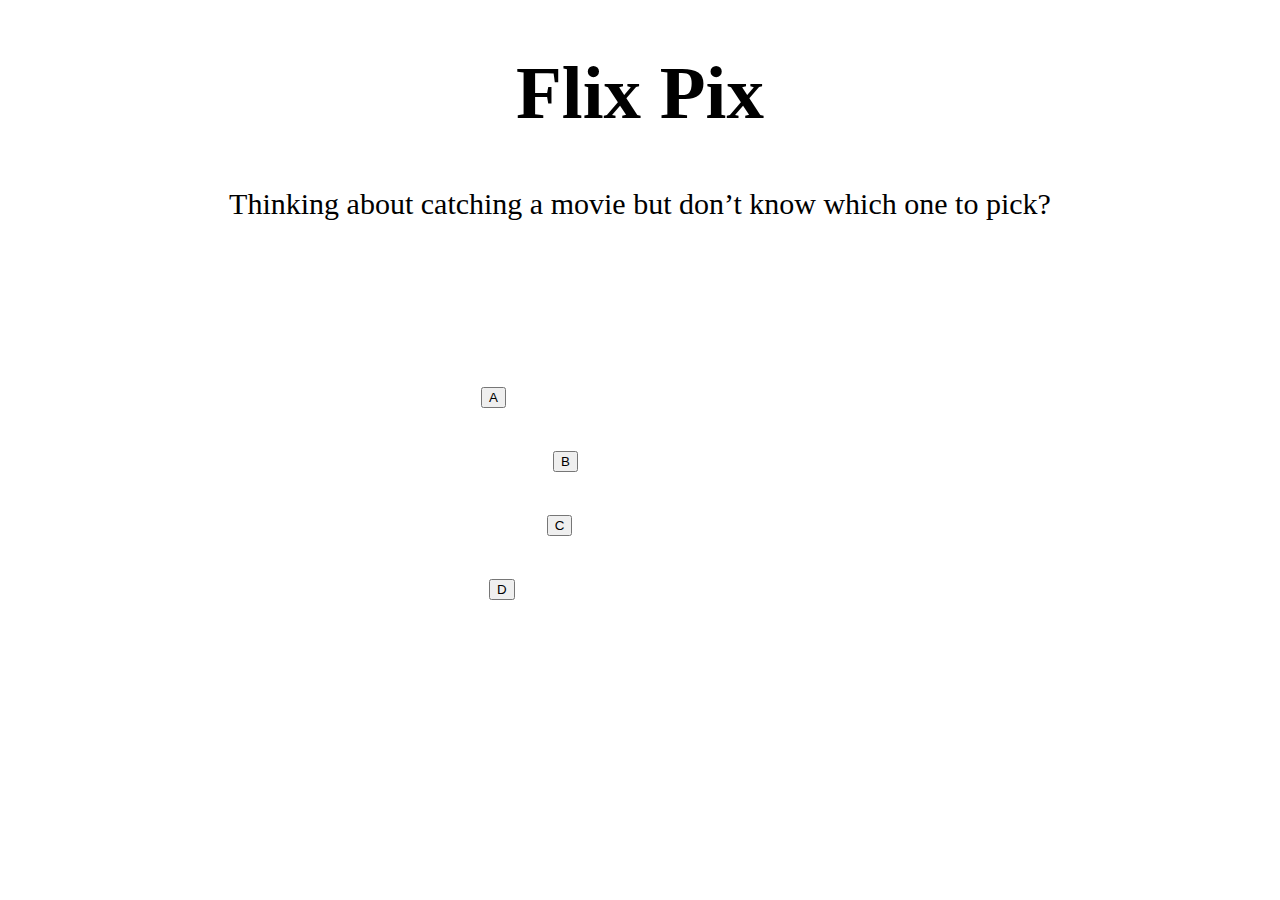
==== index.html @ 5c4899f2 "more" ====
<!DOCTYPE html>
<html lang="en">
<head>
  <meta charset="UTF-8">
  <title>Flix Pix</title>
  <link rel="stylesheet" href="index.css">

</head>
<body>

<header>

  <h1>Flix Pix</h1>
  <p>Thinking about catching a movie but don’t know which one to pick?</p>

</header>


<div class="question1"></div>

<div class="question2"></div>

<div class="question3"></div>

<div class="question4"></div>
<section>




</section>





  <script src="bower_components/jquery/dist/jquery.js"></script>
  <script src="bower_components/underscore/underscore.js"></script>

  <script src="data.json"></script>


  <script src="template.js"></script>
  <script src="main.js"></script>


</body>
</html>
---- index.css ----
section {
  margin: 50px;
  padding: 10px;
  font-size: 22px;
  background-image: url("images/curtain.jpg");
  background-size: cover;
  color: white;
}

h1 {
  text-align: center;
  font-size: 75px;
}

p {
  text-align: center;
  font-size: 30px;
}

h2 {
  text-align: center;

}

.button {
  border-radius: 90%;
  font-size: 45px;
  margin: 0px 0px 0px 550px;

}

.question2, .question3, .question4 {
  display: none;

}

.active {
  display: block;
}

.hide {
  display: none;
}
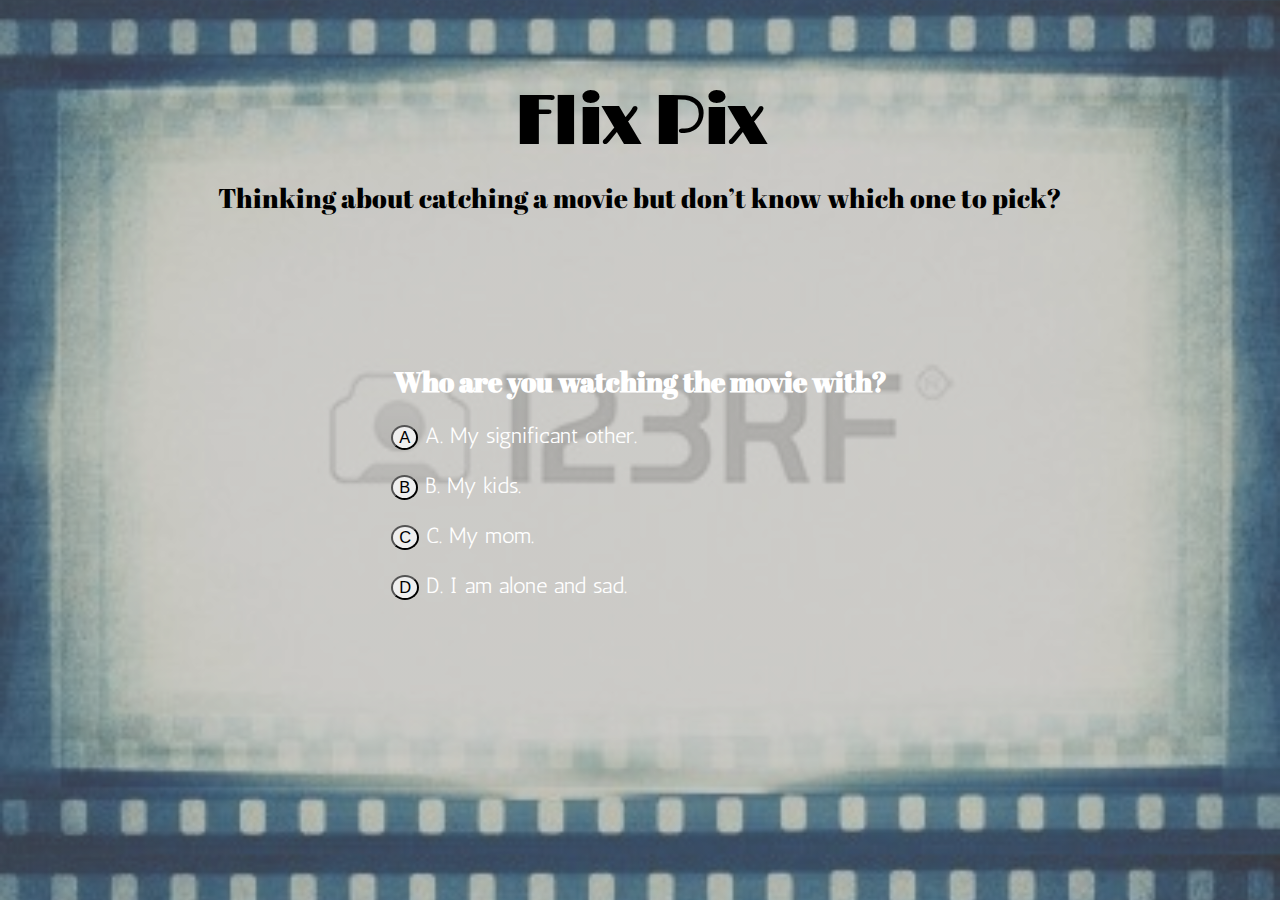
==== commit 9d2ab633: "added styling, made a few changes in templates" ====
--- a/index.html
+++ b/index.html
@@ -3,6 +3,7 @@
 <head>
   <meta charset="UTF-8">
   <title>Flix Pix</title>
+  <link href='http://fonts.googleapis.com/css?family=Limelight|Antic|Abril+Fatface|Sansita+One' rel='stylesheet' type='text/css'>
   <link rel="stylesheet" href="index.css">
 
 </head>
@@ -15,15 +16,23 @@
 
 </header>
 
+<section>
 
 <div class="question1"></div>
 
 <div class="question2"></div>
+<div class="badParent">
+  <h6>Why are you trying to take your children to a scary movie? I'm calling DSS. Try again, Parent of the Year. </h6>
 
+
+</div>
 <div class="question3"></div>
 
 <div class="question4"></div>
-<section>
+
+<div class= "finalMovies"></div>
+
+
 
 
 
--- a/index.css
+++ b/index.css
@@ -1,32 +1,70 @@
+body {
+/*   background-image: url("images/film-strip-background.jpg"); */
+
+  background: linear-gradient(rgba(137,136,135,0.4),
+  rgba(137,136,135,0.4)), url("images/film-strip-background.jpg");
+  background-size: cover;
+}
+
 section {
-  margin: 50px;
+  margin: 0px 80px 10px 80px;
   padding: 10px;
-  font-size: 22px;
+  min-height: 550px;
+  font-size: 1.375em;
   background-image: url("images/curtain.jpg");
   background-size: cover;
+  border-radius: 15px;
   color: white;
 }
 
 h1 {
   text-align: center;
-  font-size: 75px;
+  font-family: 'Limelight';
+  font-size: 4.25em;
+  padding-top: 35px;
+  padding-bottom: 0px;
+  margin-bottom: 0px;
+
+}
+
+header p {
+  text-align: center;
+  font-size: 1.7em;
+  font-family: 'Abril Fatface', cursive;
+  margin-top: 15px;
+}
+
+h2 {
+  width: 80%;
+  margin: 0 auto;
+  text-align: center;
+  font-family: 'Abril Fatface', cursive;
+  font-size: 1.25em;
+
 }
 
 p {
-  text-align: center;
-  font-size: 30px;
+  text-align: left;
+  font-size: 1em;
+  font-family: 'Antic', sans-serif;
+  padding: 0 auto;
 }
 
-h2 {
-  text-align: center;
+
+button {
+  border-radius: 100%;
+  font-size: 0.75em;
+  margin: 0px 0px 0px 60px;
 
 }
 
-.button {
-  border-radius: 90%;
-  font-size: 45px;
-  margin: 0px 0px 0px 550px;
+.question1, .question2, .question3, .question4 {
+  padding: 50px 1.25em 10px 1.25em;
+}
 
+.answerBlock {
+  width: 60%;
+  margin: 0 auto;
 }
 
 .question2, .question3, .question4 {
@@ -41,3 +79,28 @@
 .hide {
   display: none;
 }
+
+.finalMovies {
+
+  display: block;
+
+
+}
+
+.finalMovies h3 {
+  font-family: 'Abril Fatface', cursive;
+}
+.finalMovies p {
+  text-align: left;
+  font-size: 1em;
+}
+
+.badParent {
+  display: none;
+  font-size: 4.125em;
+  width: 800px;
+  padding: 20px;
+  background-color: black;
+  margin: 0px 0px 0px 150px;
+
+}
